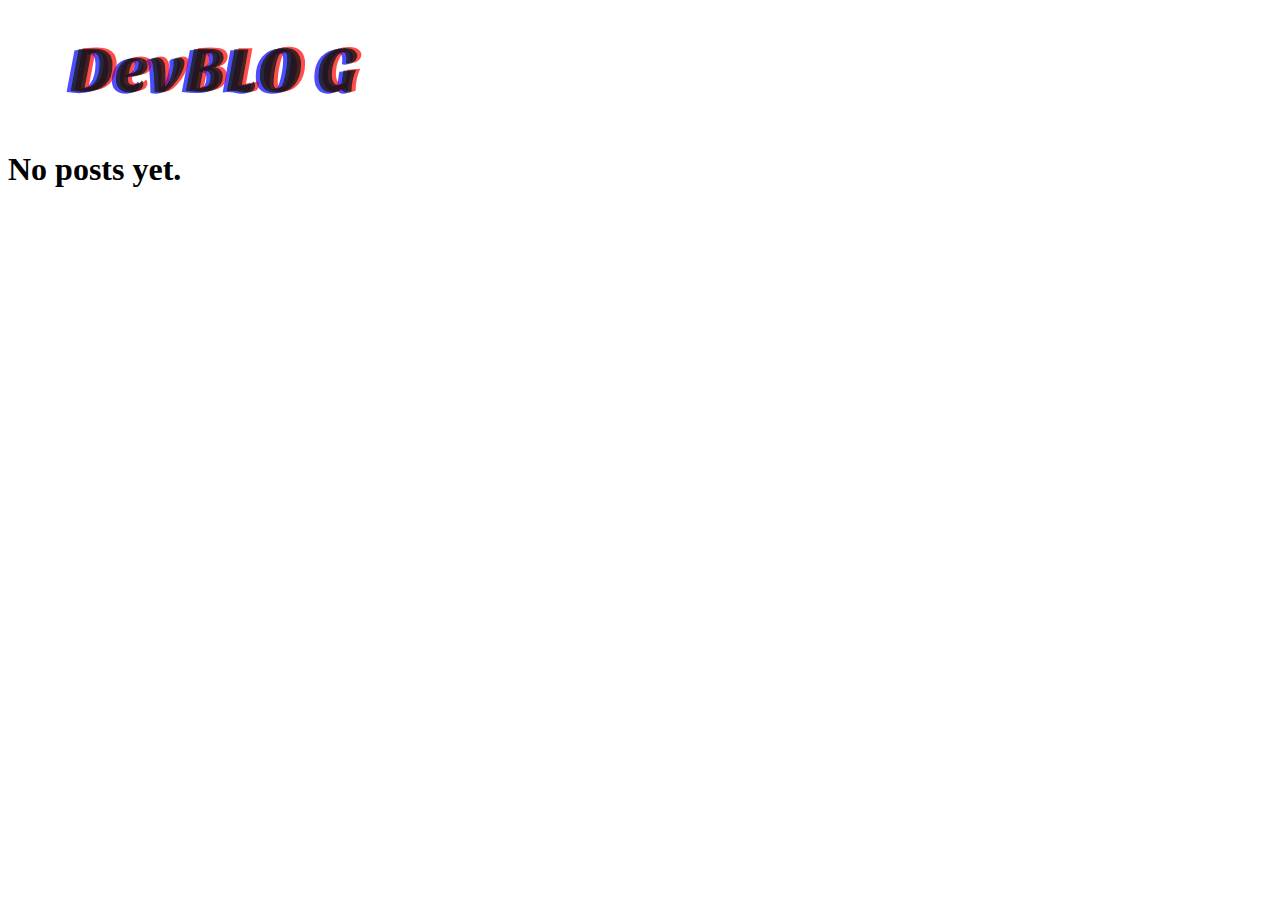
==== blog/index.html @ ecf99b46 "Create index.html" ====
<html>
<title>DevBLOG</title>

<svg width="411.93505859375px" height="122.021240234375px" xmlns="http://www.w3.org/2000/svg" viewBox="44.032470703125 13.9893798828125 411.93505859375 122.021240234375" style="background: rgba(0, 0, 0, 0);" preserveAspectRatio="xMidYMid"><defs><filter id="editing-vr"><feFlood flood-color="#f00" flood-opacity="0.7" result="c1"></feFlood><feFlood flood-color="#00f" flood-opacity="0.7" result="c3"></feFlood><feComposite operator="in" in="c1" in2="SourceAlpha" result="text-c1"></feComposite><feComposite operator="in" in="c3" in2="SourceAlpha" result="text-c3"></feComposite><feOffset in="text-c1" dx="4" dy="-1" result="text1"></feOffset><feOffset in="text-c3" dx="-4" dy="1" result="text3"></feOffset><feBlend in="SourceGraphic" in2="text1" mode="multiply" result="text4"></feBlend><feBlend in="text4" in2="text3" mode="multiply"></feBlend></filter></defs><g filter="url(#editing-vr)"><g transform="translate(106.09501099586487, 97.42218780517578)"><path d="M42.62-26.56L42.62-26.56L42.62-26.56Q42.62 0.70 13.06 0.70L13.06 0.70L13.06 0.70Q8.32 0.70 0.51-0.45L0.51-0.45L7.68-38.27L7.68-38.27Q8.19-40.83 8.51-42.30L8.51-42.30L8.51-42.30Q18.24-43.01 22.56-43.01L22.56-43.01L22.56-43.01Q26.88-43.01 30.85-42.11L30.85-42.11L30.85-42.11Q34.82-41.22 37.44-39.23L37.44-39.23L37.44-39.23Q42.62-35.33 42.62-26.56ZM29.44-28.93L29.44-28.93L29.44-28.93Q29.44-38.46 22.59-38.46L22.59-38.46L21.95-38.46L21.95-38.46Q21.63-38.46 21.31-38.40L21.31-38.40L14.72-4.03L14.72-4.03Q14.98-3.90 15.23-3.90L15.23-3.90L15.74-3.90L15.74-3.90Q18.11-3.90 20.58-5.38L20.58-5.38L20.58-5.38Q23.04-6.85 24.96-9.86L24.96-9.86L24.96-9.86Q29.44-16.83 29.44-28.93ZM71.81-10.82L71.81-10.82L71.81-10.82Q73.41-9.73 73.41-7.33L73.41-7.33L73.41-7.33Q73.41-4.93 72.19-3.39L72.19-3.39L72.19-3.39Q70.98-1.86 68.99-0.83L68.99-0.83L68.99-0.83Q64.90 1.28 60.48 1.28L60.48 1.28L60.48 1.28Q56.06 1.28 53.47 0.32L53.47 0.32L53.47 0.32Q50.88-0.64 49.15-2.43L49.15-2.43L49.15-2.43Q45.76-5.82 45.76-12.03L45.76-12.03L45.76-12.03Q45.76-21.70 51.01-27.58L51.01-27.58L51.01-27.58Q56.64-33.92 66.43-33.92L66.43-33.92L66.43-33.92Q72.51-33.92 75.52-31.36L75.52-31.36L75.52-31.36Q77.76-29.44 77.76-26.30L77.76-26.30L77.76-26.30Q77.76-15.04 58.30-15.04L58.30-15.04L58.30-15.04Q58.05-13.38 58.05-11.97L58.05-11.97L58.05-11.97Q58.05-9.02 59.36-7.90L59.36-7.90L59.36-7.90Q60.67-6.78 63.10-6.78L63.10-6.78L63.10-6.78Q65.54-6.78 68.13-7.90L68.13-7.90L68.13-7.90Q70.72-9.02 71.81-10.82ZM58.75-17.79L58.75-17.79L58.75-17.79Q63.30-17.79 65.92-20.61L65.92-20.61L65.92-20.61Q68.54-23.30 68.54-27.58L68.54-27.58L68.54-27.58Q68.54-29.06 68-29.86L68-29.86L68-29.86Q67.46-30.66 66.37-30.66L66.37-30.66L66.37-30.66Q65.28-30.66 64.35-30.24L64.35-30.24L64.35-30.24Q63.42-29.82 62.46-28.42L62.46-28.42L62.46-28.42Q60.10-25.22 58.75-17.79ZM103.17-31.55L103.17-31.55L103.17-31.55Q105.28-33.92 108.93-33.92L108.93-33.92L108.93-33.92Q111.17-33.92 112.90-32.70L112.90-32.70L112.90-32.70Q114.62-31.49 114.62-29.22L114.62-29.22L114.62-29.22Q114.62-26.94 113.92-24.51L113.92-24.51L113.92-24.51Q113.22-22.08 112.13-19.58L112.13-19.58L112.13-19.58Q109.95-14.72 106.94-10.69L106.94-10.69L106.94-10.69Q102.72-4.86 98.66-1.79L98.66-1.79L98.66-1.79Q94.59 1.28 90.18 1.28L90.18 1.28L90.18 1.28Q86.59 1.28 84.42 0.45L84.42 0.45L84.42 0.45Q84.03-12.99 83.55-17.79L83.55-17.79L83.55-17.79Q83.07-22.59 82.69-25.22L82.69-25.22L82.69-25.22Q82.05-30.34 80.13-31.55L80.13-31.55L80.13-31.55Q81.60-32.83 83.04-33.38L83.04-33.38L83.04-33.38Q84.48-33.92 87.46-33.92L87.46-33.92L87.46-33.92Q90.43-33.92 92.54-31.58L92.54-31.58L92.54-31.58Q94.66-29.25 95.07-25.12L95.07-25.12L95.07-25.12Q95.49-20.99 95.49-16L95.49-16L95.49-16Q95.49-11.01 95.10-4.99L95.10-4.99L95.10-4.99Q97.09-6.40 99.20-10.69L99.20-10.69L99.20-10.69Q102.08-16.64 103.10-23.81L103.10-23.81L103.10-23.81Q103.42-25.98 103.42-28.29L103.42-28.29L103.42-28.29Q103.42-30.59 103.17-31.55ZM115.71-0.32L115.71-0.32L123.78-42.24L123.78-42.24Q131.33-42.88 136.19-42.88L136.19-42.88L136.19-42.88Q141.06-42.88 144.19-42.46L144.19-42.46L144.19-42.46Q147.33-42.05 149.44-40.96L149.44-40.96L149.44-40.96Q153.66-38.91 153.66-33.28L153.66-33.28L153.66-33.28Q153.66-30.02 150.85-27.26L150.85-27.26L150.85-27.26Q148.22-24.77 145.34-24.19L145.34-24.19L145.34-24.19Q148.42-23.68 150.59-21.38L150.59-21.38L150.59-21.38Q152.90-18.94 152.90-15.17L152.90-15.17L152.90-15.17Q152.90-7.87 147.46-3.62L147.46-3.62L147.46-3.62Q142.02 0.64 131.33 0.64L131.33 0.64L131.33 0.64Q123.97 0.64 115.71-0.32ZM133.12-20.61L129.92-4.03L129.92-4.03Q130.50-3.97 130.62-3.97L130.62-3.97L131.20-3.97L131.20-3.97Q136.45-3.97 138.69-7.42L138.69-7.42L138.69-7.42Q140.35-10.11 140.35-15.04L140.35-15.04L140.35-15.04Q140.35-17.66 138.66-19.07L138.66-19.07L138.66-19.07Q136.96-20.48 133.12-20.61L133.12-20.61ZM142.85-33.22L142.85-33.22L142.85-33.22Q142.85-38.53 137.73-38.53L137.73-38.53L137.15-38.53L137.15-38.53Q136.90-38.53 136.51-38.46L136.51-38.46L133.95-24.96L134.59-24.96L134.59-24.96Q142.85-25.15 142.85-33.22ZM183.87-9.86L183.87-9.86L183.87-9.86Q185.09-8.32 185.09-5.34L185.09-5.34L185.09-5.34Q185.09-2.37 182.82-0.54L182.82-0.54L182.82-0.54Q180.54 1.28 176.58 1.28L176.58 1.28L176.58 1.28Q174.27 1.28 170.69 0.77L170.69 0.77L170.69 0.77Q163.65-0.32 161.63-0.32L161.63-0.32L161.63-0.32Q159.62-0.32 158.78-0.22L158.78-0.22L158.78-0.22Q157.95-0.13 156.61 0L156.61 0L164.35-42.24L178.37-42.24L171.97-7.04L171.97-7.04Q172.80-6.91 173.57-6.91L173.57-6.91L175.17-6.91L175.17-6.91Q180.54-6.91 183.87-9.86ZM189.70-15.62L189.70-15.62L189.70-15.62Q189.70-27.71 195.97-35.33L195.97-35.33L195.97-35.33Q202.62-43.58 214.21-43.58L214.21-43.58L214.21-43.58Q222.59-43.58 226.82-39.52L226.82-39.52L226.82-39.52Q231.04-35.46 231.04-26.88L231.04-26.88L231.04-26.88Q231.04-13.82 224.38-6.21L224.38-6.21L224.38-6.21Q217.79 1.28 206.72 1.28L206.72 1.28L206.72 1.28Q198.08 1.28 193.89-3.04L193.89-3.04L193.89-3.04Q189.70-7.36 189.70-15.62ZM206.53-28.86L206.53-28.86L206.53-28.86Q203.65-17.34 203.65-8.26L203.65-8.26L203.65-8.26Q203.65-6.08 204.38-4.67L204.38-4.67L204.38-4.67Q205.12-3.26 207.07-3.26L207.07-3.26L207.07-3.26Q209.02-3.26 210.24-4.19L210.24-4.19L210.24-4.19Q211.46-5.12 212.42-7.23L212.42-7.23L212.42-7.23Q213.95-10.69 215.39-18.02L215.39-18.02L215.39-18.02Q216.83-25.34 216.96-28.38L216.96-28.38L216.96-28.38Q217.09-31.42 217.09-33.73L217.09-33.73L217.09-33.73Q217.09-36.03 216.38-37.50L216.38-37.50L216.38-37.50Q215.68-38.98 213.79-38.98L213.79-38.98L213.79-38.98Q211.90-38.98 210.62-37.82L210.62-37.82L210.62-37.82Q208.26-35.65 206.53-28.86ZM273.28-20.61L286.21-21.76L286.21-21.76Q281.60-11.65 281.60 0.06L281.60 0.06L281.60 0.06Q279.87 1.28 277.34 1.28L277.34 1.28L277.34 1.28Q274.82 1.28 273.22 0.10L273.22 0.10L273.22 0.10Q271.62-1.09 271.30-2.30L271.30-2.30L271.30-2.30Q269.70-0.64 267.10 0.32L267.10 0.32L267.10 0.32Q264.51 1.28 261.76 1.28L261.76 1.28L261.76 1.28Q259.01 1.28 256.61 0.38L256.61 0.38L256.61 0.38Q254.21-0.51 252.35-2.50L252.35-2.50L252.35-2.50Q248.26-6.85 248.26-15.10L248.26-15.10L248.26-15.10Q248.26-27.90 255.10-35.58L255.10-35.58L255.10-35.58Q262.14-43.52 274.62-43.52L274.62-43.52L274.62-43.52Q283.26-43.52 286.34-39.04L286.34-39.04L286.34-39.04Q287.30-37.63 287.30-35.94L287.30-35.94L287.30-35.94Q287.30-34.24 286.56-32.80L286.56-32.80L286.56-32.80Q285.82-31.36 284.67-30.21L284.67-30.21L284.67-30.21Q281.92-27.65 278.53-27.65L278.53-27.65L278.53-27.65Q277.18-27.65 275.90-28.10L275.90-28.10L275.90-28.10Q276.16-30.02 276.16-32.26L276.16-32.26L276.16-32.26Q276.16-34.50 276-35.52L276-35.52L276-35.52Q275.84-36.54 275.46-37.38L275.46-37.38L275.46-37.38Q274.62-39.10 272.80-39.10L272.80-39.10L272.80-39.10Q270.98-39.10 268.96-37.15L268.96-37.15L268.96-37.15Q266.94-35.20 265.34-32L265.34-32L265.34-32Q261.82-24.83 261.82-16.19L261.82-16.19L261.82-16.19Q261.82-12.22 263.36-9.41L263.36-9.41L263.36-9.41Q265.02-6.34 267.97-6.34L267.97-6.34L267.97-6.34Q268.99-6.34 269.92-6.85L269.92-6.85L269.92-6.85Q270.85-7.36 271.23-7.74L271.23-7.74L273.28-20.61Z" fill="#444"></path></g></g><style>text {
  font-size: 64px;
  font-family: Arial Black;
  dominant-baseline: central;
  text-anchor: middle;
}</style></svg>

<h1>No posts yet.</h1>
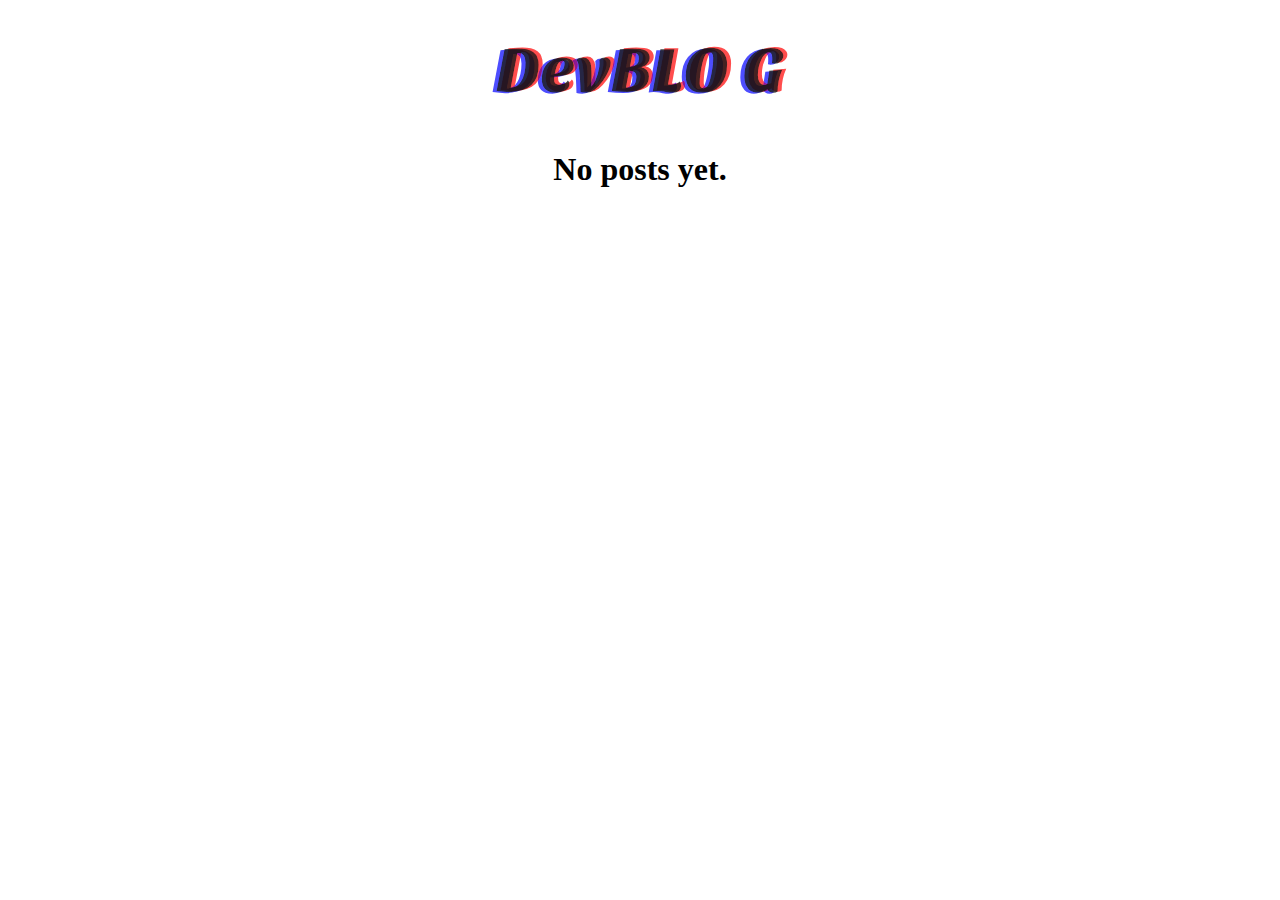
==== commit 47c10c4f: "Update index.html" ====
--- a/blog/index.html
+++ b/blog/index.html
@@ -1,6 +1,6 @@
 <html>
 <title>DevBLOG</title>
-
+<center>
 <svg width="411.93505859375px" height="122.021240234375px" xmlns="http://www.w3.org/2000/svg" viewBox="44.032470703125 13.9893798828125 411.93505859375 122.021240234375" style="background: rgba(0, 0, 0, 0);" preserveAspectRatio="xMidYMid"><defs><filter id="editing-vr"><feFlood flood-color="#f00" flood-opacity="0.7" result="c1"></feFlood><feFlood flood-color="#00f" flood-opacity="0.7" result="c3"></feFlood><feComposite operator="in" in="c1" in2="SourceAlpha" result="text-c1"></feComposite><feComposite operator="in" in="c3" in2="SourceAlpha" result="text-c3"></feComposite><feOffset in="text-c1" dx="4" dy="-1" result="text1"></feOffset><feOffset in="text-c3" dx="-4" dy="1" result="text3"></feOffset><feBlend in="SourceGraphic" in2="text1" mode="multiply" result="text4"></feBlend><feBlend in="text4" in2="text3" mode="multiply"></feBlend></filter></defs><g filter="url(#editing-vr)"><g transform="translate(106.09501099586487, 97.42218780517578)"><path d="M42.62-26.56L42.62-26.56L42.62-26.56Q42.62 0.70 13.06 0.70L13.06 0.70L13.06 0.70Q8.32 0.70 0.51-0.45L0.51-0.45L7.68-38.27L7.68-38.27Q8.19-40.83 8.51-42.30L8.51-42.30L8.51-42.30Q18.24-43.01 22.56-43.01L22.56-43.01L22.56-43.01Q26.88-43.01 30.85-42.11L30.85-42.11L30.85-42.11Q34.82-41.22 37.44-39.23L37.44-39.23L37.44-39.23Q42.62-35.33 42.62-26.56ZM29.44-28.93L29.44-28.93L29.44-28.93Q29.44-38.46 22.59-38.46L22.59-38.46L21.95-38.46L21.95-38.46Q21.63-38.46 21.31-38.40L21.31-38.40L14.72-4.03L14.72-4.03Q14.98-3.90 15.23-3.90L15.23-3.90L15.74-3.90L15.74-3.90Q18.11-3.90 20.58-5.38L20.58-5.38L20.58-5.38Q23.04-6.85 24.96-9.86L24.96-9.86L24.96-9.86Q29.44-16.83 29.44-28.93ZM71.81-10.82L71.81-10.82L71.81-10.82Q73.41-9.73 73.41-7.33L73.41-7.33L73.41-7.33Q73.41-4.93 72.19-3.39L72.19-3.39L72.19-3.39Q70.98-1.86 68.99-0.83L68.99-0.83L68.99-0.83Q64.90 1.28 60.48 1.28L60.48 1.28L60.48 1.28Q56.06 1.28 53.47 0.32L53.47 0.32L53.47 0.32Q50.88-0.64 49.15-2.43L49.15-2.43L49.15-2.43Q45.76-5.82 45.76-12.03L45.76-12.03L45.76-12.03Q45.76-21.70 51.01-27.58L51.01-27.58L51.01-27.58Q56.64-33.92 66.43-33.92L66.43-33.92L66.43-33.92Q72.51-33.92 75.52-31.36L75.52-31.36L75.52-31.36Q77.76-29.44 77.76-26.30L77.76-26.30L77.76-26.30Q77.76-15.04 58.30-15.04L58.30-15.04L58.30-15.04Q58.05-13.38 58.05-11.97L58.05-11.97L58.05-11.97Q58.05-9.02 59.36-7.90L59.36-7.90L59.36-7.90Q60.67-6.78 63.10-6.78L63.10-6.78L63.10-6.78Q65.54-6.78 68.13-7.90L68.13-7.90L68.13-7.90Q70.72-9.02 71.81-10.82ZM58.75-17.79L58.75-17.79L58.75-17.79Q63.30-17.79 65.92-20.61L65.92-20.61L65.92-20.61Q68.54-23.30 68.54-27.58L68.54-27.58L68.54-27.58Q68.54-29.06 68-29.86L68-29.86L68-29.86Q67.46-30.66 66.37-30.66L66.37-30.66L66.37-30.66Q65.28-30.66 64.35-30.24L64.35-30.24L64.35-30.24Q63.42-29.82 62.46-28.42L62.46-28.42L62.46-28.42Q60.10-25.22 58.75-17.79ZM103.17-31.55L103.17-31.55L103.17-31.55Q105.28-33.92 108.93-33.92L108.93-33.92L108.93-33.92Q111.17-33.92 112.90-32.70L112.90-32.70L112.90-32.70Q114.62-31.49 114.62-29.22L114.62-29.22L114.62-29.22Q114.62-26.94 113.92-24.51L113.92-24.51L113.92-24.51Q113.22-22.08 112.13-19.58L112.13-19.58L112.13-19.58Q109.95-14.72 106.94-10.69L106.94-10.69L106.94-10.69Q102.72-4.86 98.66-1.79L98.66-1.79L98.66-1.79Q94.59 1.28 90.18 1.28L90.18 1.28L90.18 1.28Q86.59 1.28 84.42 0.45L84.42 0.45L84.42 0.45Q84.03-12.99 83.55-17.79L83.55-17.79L83.55-17.79Q83.07-22.59 82.69-25.22L82.69-25.22L82.69-25.22Q82.05-30.34 80.13-31.55L80.13-31.55L80.13-31.55Q81.60-32.83 83.04-33.38L83.04-33.38L83.04-33.38Q84.48-33.92 87.46-33.92L87.46-33.92L87.46-33.92Q90.43-33.92 92.54-31.58L92.54-31.58L92.54-31.58Q94.66-29.25 95.07-25.12L95.07-25.12L95.07-25.12Q95.49-20.99 95.49-16L95.49-16L95.49-16Q95.49-11.01 95.10-4.99L95.10-4.99L95.10-4.99Q97.09-6.40 99.20-10.69L99.20-10.69L99.20-10.69Q102.08-16.64 103.10-23.81L103.10-23.81L103.10-23.81Q103.42-25.98 103.42-28.29L103.42-28.29L103.42-28.29Q103.42-30.59 103.17-31.55ZM115.71-0.32L115.71-0.32L123.78-42.24L123.78-42.24Q131.33-42.88 136.19-42.88L136.19-42.88L136.19-42.88Q141.06-42.88 144.19-42.46L144.19-42.46L144.19-42.46Q147.33-42.05 149.44-40.96L149.44-40.96L149.44-40.96Q153.66-38.91 153.66-33.28L153.66-33.28L153.66-33.28Q153.66-30.02 150.85-27.26L150.85-27.26L150.85-27.26Q148.22-24.77 145.34-24.19L145.34-24.19L145.34-24.19Q148.42-23.68 150.59-21.38L150.59-21.38L150.59-21.38Q152.90-18.94 152.90-15.17L152.90-15.17L152.90-15.17Q152.90-7.87 147.46-3.62L147.46-3.62L147.46-3.62Q142.02 0.64 131.33 0.64L131.33 0.64L131.33 0.64Q123.97 0.64 115.71-0.32ZM133.12-20.61L129.92-4.03L129.92-4.03Q130.50-3.97 130.62-3.97L130.62-3.97L131.20-3.97L131.20-3.97Q136.45-3.97 138.69-7.42L138.69-7.42L138.69-7.42Q140.35-10.11 140.35-15.04L140.35-15.04L140.35-15.04Q140.35-17.66 138.66-19.07L138.66-19.07L138.66-19.07Q136.96-20.48 133.12-20.61L133.12-20.61ZM142.85-33.22L142.85-33.22L142.85-33.22Q142.85-38.53 137.73-38.53L137.73-38.53L137.15-38.53L137.15-38.53Q136.90-38.53 136.51-38.46L136.51-38.46L133.95-24.96L134.59-24.96L134.59-24.96Q142.85-25.15 142.85-33.22ZM183.87-9.86L183.87-9.86L183.87-9.86Q185.09-8.32 185.09-5.34L185.09-5.34L185.09-5.34Q185.09-2.37 182.82-0.54L182.82-0.54L182.82-0.54Q180.54 1.28 176.58 1.28L176.58 1.28L176.58 1.28Q174.27 1.28 170.69 0.77L170.69 0.77L170.69 0.77Q163.65-0.32 161.63-0.32L161.63-0.32L161.63-0.32Q159.62-0.32 158.78-0.22L158.78-0.22L158.78-0.22Q157.95-0.13 156.61 0L156.61 0L164.35-42.24L178.37-42.24L171.97-7.04L171.97-7.04Q172.80-6.91 173.57-6.91L173.57-6.91L175.17-6.91L175.17-6.91Q180.54-6.91 183.87-9.86ZM189.70-15.62L189.70-15.62L189.70-15.62Q189.70-27.71 195.97-35.33L195.97-35.33L195.97-35.33Q202.62-43.58 214.21-43.58L214.21-43.58L214.21-43.58Q222.59-43.58 226.82-39.52L226.82-39.52L226.82-39.52Q231.04-35.46 231.04-26.88L231.04-26.88L231.04-26.88Q231.04-13.82 224.38-6.21L224.38-6.21L224.38-6.21Q217.79 1.28 206.72 1.28L206.72 1.28L206.72 1.28Q198.08 1.28 193.89-3.04L193.89-3.04L193.89-3.04Q189.70-7.36 189.70-15.62ZM206.53-28.86L206.53-28.86L206.53-28.86Q203.65-17.34 203.65-8.26L203.65-8.26L203.65-8.26Q203.65-6.08 204.38-4.67L204.38-4.67L204.38-4.67Q205.12-3.26 207.07-3.26L207.07-3.26L207.07-3.26Q209.02-3.26 210.24-4.19L210.24-4.19L210.24-4.19Q211.46-5.12 212.42-7.23L212.42-7.23L212.42-7.23Q213.95-10.69 215.39-18.02L215.39-18.02L215.39-18.02Q216.83-25.34 216.96-28.38L216.96-28.38L216.96-28.38Q217.09-31.42 217.09-33.73L217.09-33.73L217.09-33.73Q217.09-36.03 216.38-37.50L216.38-37.50L216.38-37.50Q215.68-38.98 213.79-38.98L213.79-38.98L213.79-38.98Q211.90-38.98 210.62-37.82L210.62-37.82L210.62-37.82Q208.26-35.65 206.53-28.86ZM273.28-20.61L286.21-21.76L286.21-21.76Q281.60-11.65 281.60 0.06L281.60 0.06L281.60 0.06Q279.87 1.28 277.34 1.28L277.34 1.28L277.34 1.28Q274.82 1.28 273.22 0.10L273.22 0.10L273.22 0.10Q271.62-1.09 271.30-2.30L271.30-2.30L271.30-2.30Q269.70-0.64 267.10 0.32L267.10 0.32L267.10 0.32Q264.51 1.28 261.76 1.28L261.76 1.28L261.76 1.28Q259.01 1.28 256.61 0.38L256.61 0.38L256.61 0.38Q254.21-0.51 252.35-2.50L252.35-2.50L252.35-2.50Q248.26-6.85 248.26-15.10L248.26-15.10L248.26-15.10Q248.26-27.90 255.10-35.58L255.10-35.58L255.10-35.58Q262.14-43.52 274.62-43.52L274.62-43.52L274.62-43.52Q283.26-43.52 286.34-39.04L286.34-39.04L286.34-39.04Q287.30-37.63 287.30-35.94L287.30-35.94L287.30-35.94Q287.30-34.24 286.56-32.80L286.56-32.80L286.56-32.80Q285.82-31.36 284.67-30.21L284.67-30.21L284.67-30.21Q281.92-27.65 278.53-27.65L278.53-27.65L278.53-27.65Q277.18-27.65 275.90-28.10L275.90-28.10L275.90-28.10Q276.16-30.02 276.16-32.26L276.16-32.26L276.16-32.26Q276.16-34.50 276-35.52L276-35.52L276-35.52Q275.84-36.54 275.46-37.38L275.46-37.38L275.46-37.38Q274.62-39.10 272.80-39.10L272.80-39.10L272.80-39.10Q270.98-39.10 268.96-37.15L268.96-37.15L268.96-37.15Q266.94-35.20 265.34-32L265.34-32L265.34-32Q261.82-24.83 261.82-16.19L261.82-16.19L261.82-16.19Q261.82-12.22 263.36-9.41L263.36-9.41L263.36-9.41Q265.02-6.34 267.97-6.34L267.97-6.34L267.97-6.34Q268.99-6.34 269.92-6.85L269.92-6.85L269.92-6.85Q270.85-7.36 271.23-7.74L271.23-7.74L273.28-20.61Z" fill="#444"></path></g></g><style>text {
   font-size: 64px;
   font-family: Arial Black;
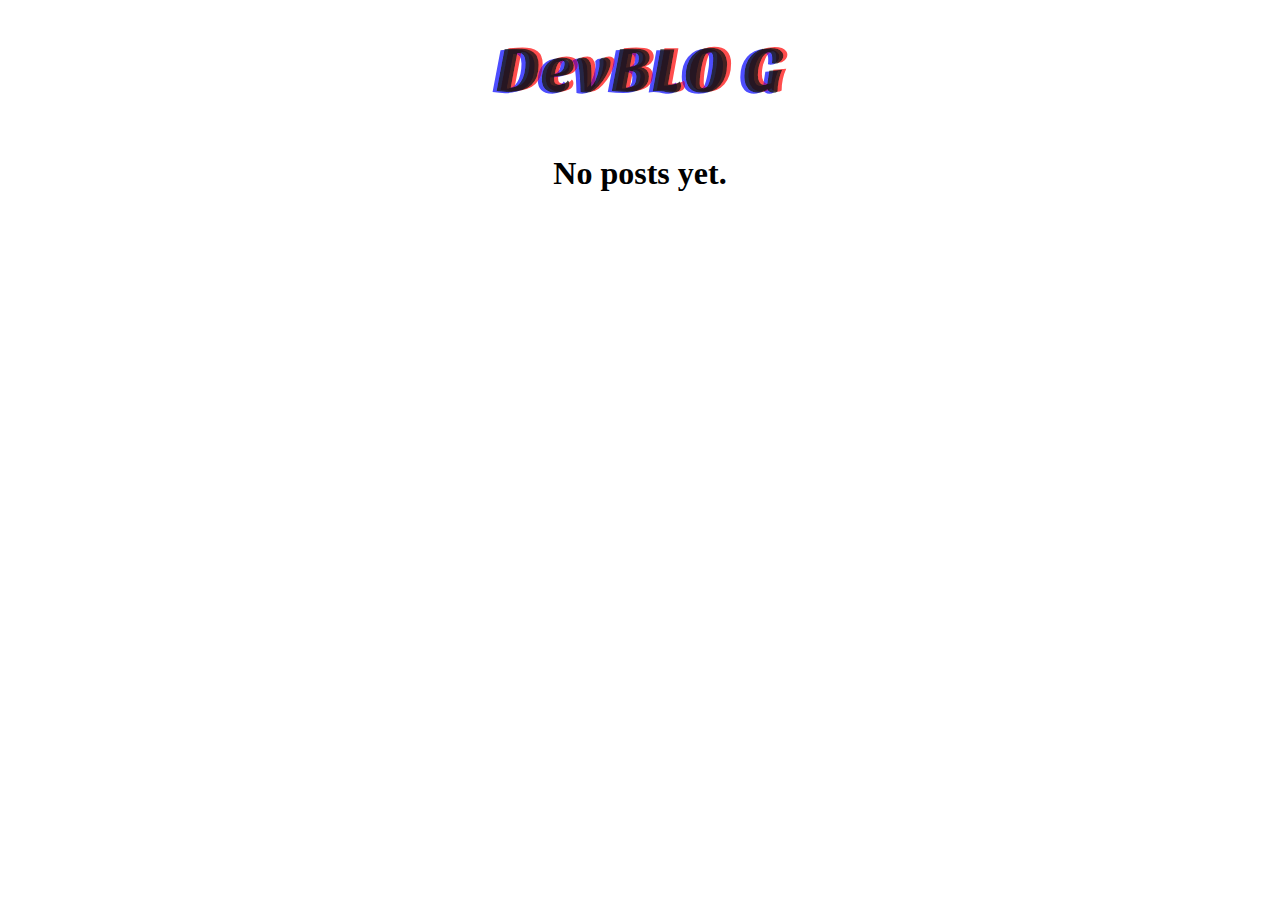
==== commit 1901c3bf: "Update index.html" ====
--- a/blog/index.html
+++ b/blog/index.html
@@ -1,5 +1,7 @@
+<!DOCTYPE HTML>
 <html>
-<title>DevBLOG</title>
+<head><link rel="icon" href="https://1devblox.netlify.com/D.png">
+  <title>DevBLOG</title></head>
 <center>
 <svg width="411.93505859375px" height="122.021240234375px" xmlns="http://www.w3.org/2000/svg" viewBox="44.032470703125 13.9893798828125 411.93505859375 122.021240234375" style="background: rgba(0, 0, 0, 0);" preserveAspectRatio="xMidYMid"><defs><filter id="editing-vr"><feFlood flood-color="#f00" flood-opacity="0.7" result="c1"></feFlood><feFlood flood-color="#00f" flood-opacity="0.7" result="c3"></feFlood><feComposite operator="in" in="c1" in2="SourceAlpha" result="text-c1"></feComposite><feComposite operator="in" in="c3" in2="SourceAlpha" result="text-c3"></feComposite><feOffset in="text-c1" dx="4" dy="-1" result="text1"></feOffset><feOffset in="text-c3" dx="-4" dy="1" result="text3"></feOffset><feBlend in="SourceGraphic" in2="text1" mode="multiply" result="text4"></feBlend><feBlend in="text4" in2="text3" mode="multiply"></feBlend></filter></defs><g filter="url(#editing-vr)"><g transform="translate(106.09501099586487, 97.42218780517578)"><path d="M42.62-26.56L42.62-26.56L42.62-26.56Q42.62 0.70 13.06 0.70L13.06 0.70L13.06 0.70Q8.32 0.70 0.51-0.45L0.51-0.45L7.68-38.27L7.68-38.27Q8.19-40.83 8.51-42.30L8.51-42.30L8.51-42.30Q18.24-43.01 22.56-43.01L22.56-43.01L22.56-43.01Q26.88-43.01 30.85-42.11L30.85-42.11L30.85-42.11Q34.82-41.22 37.44-39.23L37.44-39.23L37.44-39.23Q42.62-35.33 42.62-26.56ZM29.44-28.93L29.44-28.93L29.44-28.93Q29.44-38.46 22.59-38.46L22.59-38.46L21.95-38.46L21.95-38.46Q21.63-38.46 21.31-38.40L21.31-38.40L14.72-4.03L14.72-4.03Q14.98-3.90 15.23-3.90L15.23-3.90L15.74-3.90L15.74-3.90Q18.11-3.90 20.58-5.38L20.58-5.38L20.58-5.38Q23.04-6.85 24.96-9.86L24.96-9.86L24.96-9.86Q29.44-16.83 29.44-28.93ZM71.81-10.82L71.81-10.82L71.81-10.82Q73.41-9.73 73.41-7.33L73.41-7.33L73.41-7.33Q73.41-4.93 72.19-3.39L72.19-3.39L72.19-3.39Q70.98-1.86 68.99-0.83L68.99-0.83L68.99-0.83Q64.90 1.28 60.48 1.28L60.48 1.28L60.48 1.28Q56.06 1.28 53.47 0.32L53.47 0.32L53.47 0.32Q50.88-0.64 49.15-2.43L49.15-2.43L49.15-2.43Q45.76-5.82 45.76-12.03L45.76-12.03L45.76-12.03Q45.76-21.70 51.01-27.58L51.01-27.58L51.01-27.58Q56.64-33.92 66.43-33.92L66.43-33.92L66.43-33.92Q72.51-33.92 75.52-31.36L75.52-31.36L75.52-31.36Q77.76-29.44 77.76-26.30L77.76-26.30L77.76-26.30Q77.76-15.04 58.30-15.04L58.30-15.04L58.30-15.04Q58.05-13.38 58.05-11.97L58.05-11.97L58.05-11.97Q58.05-9.02 59.36-7.90L59.36-7.90L59.36-7.90Q60.67-6.78 63.10-6.78L63.10-6.78L63.10-6.78Q65.54-6.78 68.13-7.90L68.13-7.90L68.13-7.90Q70.72-9.02 71.81-10.82ZM58.75-17.79L58.75-17.79L58.75-17.79Q63.30-17.79 65.92-20.61L65.92-20.61L65.92-20.61Q68.54-23.30 68.54-27.58L68.54-27.58L68.54-27.58Q68.54-29.06 68-29.86L68-29.86L68-29.86Q67.46-30.66 66.37-30.66L66.37-30.66L66.37-30.66Q65.28-30.66 64.35-30.24L64.35-30.24L64.35-30.24Q63.42-29.82 62.46-28.42L62.46-28.42L62.46-28.42Q60.10-25.22 58.75-17.79ZM103.17-31.55L103.17-31.55L103.17-31.55Q105.28-33.92 108.93-33.92L108.93-33.92L108.93-33.92Q111.17-33.92 112.90-32.70L112.90-32.70L112.90-32.70Q114.62-31.49 114.62-29.22L114.62-29.22L114.62-29.22Q114.62-26.94 113.92-24.51L113.92-24.51L113.92-24.51Q113.22-22.08 112.13-19.58L112.13-19.58L112.13-19.58Q109.95-14.72 106.94-10.69L106.94-10.69L106.94-10.69Q102.72-4.86 98.66-1.79L98.66-1.79L98.66-1.79Q94.59 1.28 90.18 1.28L90.18 1.28L90.18 1.28Q86.59 1.28 84.42 0.45L84.42 0.45L84.42 0.45Q84.03-12.99 83.55-17.79L83.55-17.79L83.55-17.79Q83.07-22.59 82.69-25.22L82.69-25.22L82.69-25.22Q82.05-30.34 80.13-31.55L80.13-31.55L80.13-31.55Q81.60-32.83 83.04-33.38L83.04-33.38L83.04-33.38Q84.48-33.92 87.46-33.92L87.46-33.92L87.46-33.92Q90.43-33.92 92.54-31.58L92.54-31.58L92.54-31.58Q94.66-29.25 95.07-25.12L95.07-25.12L95.07-25.12Q95.49-20.99 95.49-16L95.49-16L95.49-16Q95.49-11.01 95.10-4.99L95.10-4.99L95.10-4.99Q97.09-6.40 99.20-10.69L99.20-10.69L99.20-10.69Q102.08-16.64 103.10-23.81L103.10-23.81L103.10-23.81Q103.42-25.98 103.42-28.29L103.42-28.29L103.42-28.29Q103.42-30.59 103.17-31.55ZM115.71-0.32L115.71-0.32L123.78-42.24L123.78-42.24Q131.33-42.88 136.19-42.88L136.19-42.88L136.19-42.88Q141.06-42.88 144.19-42.46L144.19-42.46L144.19-42.46Q147.33-42.05 149.44-40.96L149.44-40.96L149.44-40.96Q153.66-38.91 153.66-33.28L153.66-33.28L153.66-33.28Q153.66-30.02 150.85-27.26L150.85-27.26L150.85-27.26Q148.22-24.77 145.34-24.19L145.34-24.19L145.34-24.19Q148.42-23.68 150.59-21.38L150.59-21.38L150.59-21.38Q152.90-18.94 152.90-15.17L152.90-15.17L152.90-15.17Q152.90-7.87 147.46-3.62L147.46-3.62L147.46-3.62Q142.02 0.64 131.33 0.64L131.33 0.64L131.33 0.64Q123.97 0.64 115.71-0.32ZM133.12-20.61L129.92-4.03L129.92-4.03Q130.50-3.97 130.62-3.97L130.62-3.97L131.20-3.97L131.20-3.97Q136.45-3.97 138.69-7.42L138.69-7.42L138.69-7.42Q140.35-10.11 140.35-15.04L140.35-15.04L140.35-15.04Q140.35-17.66 138.66-19.07L138.66-19.07L138.66-19.07Q136.96-20.48 133.12-20.61L133.12-20.61ZM142.85-33.22L142.85-33.22L142.85-33.22Q142.85-38.53 137.73-38.53L137.73-38.53L137.15-38.53L137.15-38.53Q136.90-38.53 136.51-38.46L136.51-38.46L133.95-24.96L134.59-24.96L134.59-24.96Q142.85-25.15 142.85-33.22ZM183.87-9.86L183.87-9.86L183.87-9.86Q185.09-8.32 185.09-5.34L185.09-5.34L185.09-5.34Q185.09-2.37 182.82-0.54L182.82-0.54L182.82-0.54Q180.54 1.28 176.58 1.28L176.58 1.28L176.58 1.28Q174.27 1.28 170.69 0.77L170.69 0.77L170.69 0.77Q163.65-0.32 161.63-0.32L161.63-0.32L161.63-0.32Q159.62-0.32 158.78-0.22L158.78-0.22L158.78-0.22Q157.95-0.13 156.61 0L156.61 0L164.35-42.24L178.37-42.24L171.97-7.04L171.97-7.04Q172.80-6.91 173.57-6.91L173.57-6.91L175.17-6.91L175.17-6.91Q180.54-6.91 183.87-9.86ZM189.70-15.62L189.70-15.62L189.70-15.62Q189.70-27.71 195.97-35.33L195.97-35.33L195.97-35.33Q202.62-43.58 214.21-43.58L214.21-43.58L214.21-43.58Q222.59-43.58 226.82-39.52L226.82-39.52L226.82-39.52Q231.04-35.46 231.04-26.88L231.04-26.88L231.04-26.88Q231.04-13.82 224.38-6.21L224.38-6.21L224.38-6.21Q217.79 1.28 206.72 1.28L206.72 1.28L206.72 1.28Q198.08 1.28 193.89-3.04L193.89-3.04L193.89-3.04Q189.70-7.36 189.70-15.62ZM206.53-28.86L206.53-28.86L206.53-28.86Q203.65-17.34 203.65-8.26L203.65-8.26L203.65-8.26Q203.65-6.08 204.38-4.67L204.38-4.67L204.38-4.67Q205.12-3.26 207.07-3.26L207.07-3.26L207.07-3.26Q209.02-3.26 210.24-4.19L210.24-4.19L210.24-4.19Q211.46-5.12 212.42-7.23L212.42-7.23L212.42-7.23Q213.95-10.69 215.39-18.02L215.39-18.02L215.39-18.02Q216.83-25.34 216.96-28.38L216.96-28.38L216.96-28.38Q217.09-31.42 217.09-33.73L217.09-33.73L217.09-33.73Q217.09-36.03 216.38-37.50L216.38-37.50L216.38-37.50Q215.68-38.98 213.79-38.98L213.79-38.98L213.79-38.98Q211.90-38.98 210.62-37.82L210.62-37.82L210.62-37.82Q208.26-35.65 206.53-28.86ZM273.28-20.61L286.21-21.76L286.21-21.76Q281.60-11.65 281.60 0.06L281.60 0.06L281.60 0.06Q279.87 1.28 277.34 1.28L277.34 1.28L277.34 1.28Q274.82 1.28 273.22 0.10L273.22 0.10L273.22 0.10Q271.62-1.09 271.30-2.30L271.30-2.30L271.30-2.30Q269.70-0.64 267.10 0.32L267.10 0.32L267.10 0.32Q264.51 1.28 261.76 1.28L261.76 1.28L261.76 1.28Q259.01 1.28 256.61 0.38L256.61 0.38L256.61 0.38Q254.21-0.51 252.35-2.50L252.35-2.50L252.35-2.50Q248.26-6.85 248.26-15.10L248.26-15.10L248.26-15.10Q248.26-27.90 255.10-35.58L255.10-35.58L255.10-35.58Q262.14-43.52 274.62-43.52L274.62-43.52L274.62-43.52Q283.26-43.52 286.34-39.04L286.34-39.04L286.34-39.04Q287.30-37.63 287.30-35.94L287.30-35.94L287.30-35.94Q287.30-34.24 286.56-32.80L286.56-32.80L286.56-32.80Q285.82-31.36 284.67-30.21L284.67-30.21L284.67-30.21Q281.92-27.65 278.53-27.65L278.53-27.65L278.53-27.65Q277.18-27.65 275.90-28.10L275.90-28.10L275.90-28.10Q276.16-30.02 276.16-32.26L276.16-32.26L276.16-32.26Q276.16-34.50 276-35.52L276-35.52L276-35.52Q275.84-36.54 275.46-37.38L275.46-37.38L275.46-37.38Q274.62-39.10 272.80-39.10L272.80-39.10L272.80-39.10Q270.98-39.10 268.96-37.15L268.96-37.15L268.96-37.15Q266.94-35.20 265.34-32L265.34-32L265.34-32Q261.82-24.83 261.82-16.19L261.82-16.19L261.82-16.19Q261.82-12.22 263.36-9.41L263.36-9.41L263.36-9.41Q265.02-6.34 267.97-6.34L267.97-6.34L267.97-6.34Q268.99-6.34 269.92-6.85L269.92-6.85L269.92-6.85Q270.85-7.36 271.23-7.74L271.23-7.74L273.28-20.61Z" fill="#444"></path></g></g><style>text {
   font-size: 64px;
@@ -7,5 +9,5 @@
   dominant-baseline: central;
   text-anchor: middle;
 }</style></svg>
-
 <h1>No posts yet.</h1>
+  </html>
